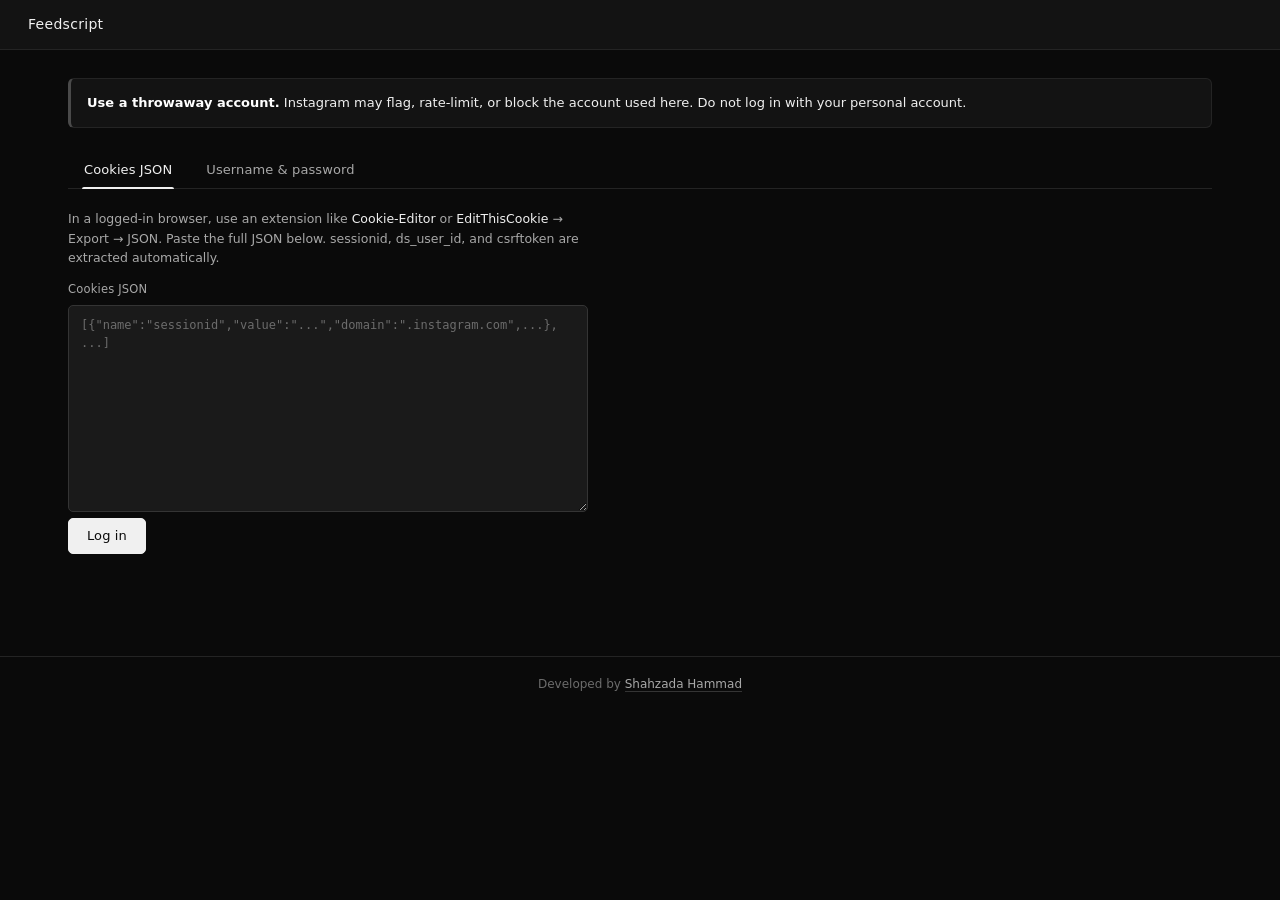
==== templates/index.html @ 1035e52e "Initial commit: Feedscript v0.1.0 Local-first desktop app for bulk transcription of short-form video" ====
<!doctype html>
<html lang="en">
<head>
  <meta charset="utf-8" />
  <meta name="viewport" content="width=device-width, initial-scale=1" />
  <title>Feedscript</title>
  <link rel="icon" type="image/png" sizes="256x256" href="/static/icon-256.png" />
  <link rel="icon" type="image/png" sizes="64x64" href="/static/icon-64.png" />
  <link rel="stylesheet" href="/static/style.css" />
</head>
<body>
  <header>
    <h1>Feedscript</h1>
    <div id="auth-bar"></div>
  </header>

  <nav class="app-nav hidden" id="app-nav">
    <button class="nav-item active" data-screen="screen-main">Transcribe</button>
    <button class="nav-item" data-screen="screen-library">Library</button>
  </nav>

  <main>
    <section id="screen-login" class="screen">
      <div class="warning">
        <strong>Use a throwaway account.</strong>
        Instagram may flag, rate-limit, or block the account used here. Do not log in with your personal account.
      </div>

      <div class="tabs">
        <button class="tab active" data-tab="cookies">Cookies JSON</button>
        <button class="tab" data-tab="password">Username &amp; password</button>
      </div>

      <form id="form-cookies" class="tab-panel active">
        <p class="hint">
          In a logged-in browser, use an extension like
          <em>Cookie-Editor</em> or <em>EditThisCookie</em> &rarr; Export &rarr; JSON.
          Paste the full JSON below. sessionid, ds_user_id, and csrftoken are extracted automatically.
        </p>
        <label>Cookies JSON
          <textarea name="blob" rows="10" placeholder='[{"name":"sessionid","value":"...","domain":".instagram.com",...}, ...]' required></textarea>
        </label>
        <button type="submit">Log in</button>
        <div class="err" data-err></div>
      </form>

      <form id="form-password" class="tab-panel">
        <label>Username<input name="username" autocomplete="off" required /></label>
        <label>Password<input name="password" type="password" required /></label>
        <button type="submit">Log in</button>
        <div class="err" data-err></div>
      </form>
    </section>

    <section id="screen-main" class="screen hidden">
      <div id="job-banner" class="job-banner hidden"></div>
      <form id="form-fetch" class="form-fetch">
        <div class="row">
          <label class="grow">Target username
            <input name="target" placeholder="e.g. natgeo" autocomplete="off" required />
          </label>
          <label>Max to scan
            <input name="limit" type="number" value="100" min="1" max="1000" />
          </label>
          <label>Date from
            <input name="date_from" type="date" />
          </label>
          <label>Date to
            <input name="date_to" type="date" />
          </label>
          <button type="submit">Fetch posts</button>
          <button type="button" id="stop-fetch" class="ghost" disabled>Stop</button>
        </div>
      </form>
      <div id="profile-info" class="info"></div>
      <div class="controls hidden" id="controls">
        <div class="row">
          <label>Sort by
            <select id="sort-by">
              <option value="likes">Likes</option>
              <option value="comments">Comments</option>
              <option value="views">Views (reels only)</option>
              <option value="timestamp">Date</option>
            </select>
          </label>
          <label>Order
            <select id="sort-order">
              <option value="desc">High → low</option>
              <option value="asc">Low → high</option>
            </select>
          </label>
          <label>Min likes
            <input id="min-likes" type="number" min="0" placeholder="0" />
          </label>
          <label>Min comments
            <input id="min-comments" type="number" min="0" placeholder="0" />
          </label>
          <label>Min views
            <input id="min-views" type="number" min="0" placeholder="0" />
          </label>
          <label>Take top
            <input id="take-n" type="number" value="10" min="1" />
          </label>
        </div>
        <div class="row">
          <label>Transcription quality
            <select id="model">
              <option value="tiny">Fastest</option>
              <option value="base">Fast</option>
              <option value="small" selected>Balanced</option>
              <option value="medium">High</option>
              <option value="large">Highest</option>
            </select>
          </label>
          <label>Run name
            <input id="run-name" placeholder="optional folder label" />
          </label>
          <label class="grow">Output folder
            <input id="output-dir" placeholder="default: ./output/  (or absolute path like /Users/hammad/Desktop/transcripts)" />
          </label>
          <button id="btn-transcribe">Transcribe selected</button>
        </div>
      </div>
      <div class="stats hidden" id="stats"></div>
      <table id="post-table" class="hidden">
        <thead>
          <tr>
            <th><input type="checkbox" id="check-all" /></th>
            <th>#</th>
            <th>Thumb</th>
            <th>Caption</th>
            <th class="num">Likes</th>
            <th class="num">Comments</th>
            <th class="num">Views</th>
            <th>Date</th>
            <th></th>
          </tr>
        </thead>
        <tbody></tbody>
      </table>
    </section>

    <section id="screen-library" class="screen hidden">
      <div class="row between">
        <h2>Library</h2>
        <button id="btn-refresh-library" class="ghost">Refresh</button>
      </div>
      <p class="hint" id="library-empty-hint">Past transcription runs appear here. Each row is one JSON file containing all videos from that run.</p>
      <div id="library-list"></div>
    </section>

    <section id="screen-job" class="screen hidden">
      <div class="row between">
        <h2>Transcription job</h2>
        <div class="row">
          <button id="btn-back" class="ghost">Back to list</button>
          <button id="btn-cancel" class="ghost">Cancel</button>
          <button id="btn-open-folder" class="ghost hidden">Open output folder</button>
        </div>
      </div>

      <div class="phases phases-2">
        <div class="phase" data-phase="download">
          <div class="phase-head">
            <span class="phase-name">1 · Download videos</span>
            <span class="phase-count" data-count>—</span>
          </div>
          <div class="bar"><div class="fill" data-fill></div></div>
          <div class="phase-current" data-current></div>
        </div>
        <div class="phase" data-phase="transcribe">
          <div class="phase-head">
            <span class="phase-name">2 · Transcribe</span>
            <span class="phase-count" data-count>—</span>
          </div>
          <div class="bar"><div class="fill" data-fill></div></div>
          <div class="phase-current" data-current></div>
        </div>
      </div>

      <div id="job-summary" class="info"></div>
      <ul id="job-log"></ul>
    </section>
  </main>

  <footer>
    Developed by <a href="https://www.linkedin.com/in/shahzada-hammad/" target="_blank" rel="noopener">Shahzada Hammad</a>
  </footer>

  <script src="/static/app.js"></script>
</body>
</html>
---- static/style.css ----
:root {
  --bg: #0a0a0a;
  --bg-2: #131313;
  --bg-3: #1a1a1a;
  --bg-hover: #1f1f1f;
  --line: #242424;
  --line-2: #343434;
  --line-3: #4a4a4a;
  --fg: #f0f0f0;
  --fg-dim: #a8a8a8;
  --fg-mute: #6c6c6c;
  --err: #ff7a7a;
  --control-h: 36px;
  --radius: 6px;
  --ease: cubic-bezier(0.2, 0.7, 0.2, 1);
}

* { box-sizing: border-box; }

html, body {
  margin: 0;
  padding: 0;
  background: var(--bg);
  color: var(--fg);
  font-family: -apple-system, BlinkMacSystemFont, "SF Pro Text", "Segoe UI", system-ui, sans-serif;
  font-size: 14px;
  line-height: 1.5;
  -webkit-font-smoothing: antialiased;
  -moz-osx-font-smoothing: grayscale;
}

/* ————————————————————————————————— Header */
header {
  display: flex;
  justify-content: space-between;
  align-items: center;
  padding: 14px 28px;
  border-bottom: 1px solid var(--line);
  background: var(--bg-2);
  position: sticky;
  top: 0;
  z-index: 10;
}
header h1 {
  font-size: 14px;
  font-weight: 500;
  margin: 0;
  letter-spacing: 0.3px;
}
#auth-bar {
  font-size: 12px;
  color: var(--fg-dim);
  display: flex;
  align-items: center;
  gap: 12px;
}
#auth-bar button {
  height: 30px;
  padding: 0 12px;
  font-size: 12px;
  background: transparent;
  color: var(--fg-dim);
  border: 1px solid var(--line-2);
  border-radius: 5px;
}
#auth-bar button:hover { color: var(--fg); border-color: var(--fg-dim); }

main {
  padding: 28px;
  max-width: 1200px;
  margin: 0 auto;
}

/* ————————————————————————————————— App nav */
.app-nav {
  display: flex;
  gap: 2px;
  padding: 0 28px;
  background: var(--bg-2);
  border-bottom: 1px solid var(--line);
  position: sticky;
  top: 49px;
  z-index: 9;
}
.nav-item {
  background: transparent;
  color: var(--fg-dim);
  border: none;
  border-radius: 0;
  height: 38px;
  padding: 0 14px;
  position: relative;
  font-weight: 400;
  letter-spacing: 0.1px;
  font-size: 13px;
}
.nav-item:hover:not(:disabled) {
  background: transparent;
  color: var(--fg);
  border-color: transparent;
}
.nav-item.active { color: var(--fg); }
.nav-item.active::after {
  content: "";
  position: absolute;
  left: 12px; right: 12px; bottom: -1px;
  height: 2px;
  background: var(--fg);
  border-radius: 2px 2px 0 0;
}

.hidden, .screen.hidden { display: none !important; }

/* ————————————————————————————————— Typography */
h2 {
  font-size: 15px;
  font-weight: 500;
  margin: 0;
  letter-spacing: 0.2px;
}
.hint {
  color: var(--fg-dim);
  font-size: 12.5px;
  line-height: 1.55;
  margin: 0 0 14px;
}
.hint em { color: var(--fg); font-style: normal; font-weight: 500; }

/* ————————————————————————————————— Form controls (uniform) */
label {
  display: block;
  color: var(--fg-dim);
  font-size: 11.5px;
  font-weight: 500;
  letter-spacing: 0.2px;
  margin: 0 0 0;
}
label > input,
label > select,
label > textarea {
  margin-top: 6px;
}

input, select, textarea, button {
  font-family: inherit;
  font-size: 13px;
  line-height: 1;
  color: var(--fg);
  outline: none;
  transition:
    border-color 0.15s var(--ease),
    background 0.15s var(--ease),
    box-shadow 0.15s var(--ease),
    color 0.15s var(--ease);
}

input[type="text"], input[type="password"], input[type="number"],
input[type="date"], input[type="email"], input:not([type]),
select {
  height: var(--control-h);
  padding: 0 12px;
  background: var(--bg-3);
  border: 1px solid var(--line-2);
  border-radius: 5px;
  width: 100%;
  -webkit-appearance: none;
  appearance: none;
}

textarea {
  padding: 10px 12px;
  background: var(--bg-3);
  border: 1px solid var(--line-2);
  border-radius: 5px;
  width: 100%;
  resize: vertical;
  line-height: 1.55;
  font-family: ui-monospace, SFMono-Regular, Menlo, monospace;
  font-size: 12px;
  color: var(--fg);
}

input::placeholder, textarea::placeholder { color: var(--fg-mute); }

input:hover, select:hover, textarea:hover { border-color: var(--line-3); }
input:focus, select:focus, textarea:focus {
  border-color: var(--line-3);
  background: var(--bg-hover);
  box-shadow: 0 0 0 3px rgba(255, 255, 255, 0.04);
}

select {
  padding-right: 30px;
  background-image: url("data:image/svg+xml;utf8,<svg xmlns='http://www.w3.org/2000/svg' viewBox='0 0 10 6' fill='none'><path d='M1 1l4 4 4-4' stroke='%23a8a8a8' stroke-width='1.5' stroke-linecap='round' stroke-linejoin='round'/></svg>");
  background-repeat: no-repeat;
  background-position: right 11px center;
  background-size: 10px 6px;
  cursor: pointer;
}

input[type="date"]::-webkit-calendar-picker-indicator {
  filter: invert(0.72);
  cursor: pointer;
  opacity: 0.55;
  padding: 2px;
}
input[type="date"]::-webkit-calendar-picker-indicator:hover { opacity: 1; }

input[type="number"]::-webkit-outer-spin-button,
input[type="number"]::-webkit-inner-spin-button {
  -webkit-appearance: none; margin: 0;
}
input[type="number"] { -moz-appearance: textfield; }

/* Checkboxes */
input[type="checkbox"] {
  width: 15px;
  height: 15px;
  appearance: none;
  -webkit-appearance: none;
  background: var(--bg-3);
  border: 1px solid var(--line-2);
  border-radius: 3px;
  cursor: pointer;
  position: relative;
  display: inline-block;
  vertical-align: middle;
  padding: 0;
  margin: 0;
  flex-shrink: 0;
}
input[type="checkbox"]:hover { border-color: var(--line-3); }
input[type="checkbox"]:checked {
  background: var(--fg);
  border-color: var(--fg);
}
input[type="checkbox"]:checked::after {
  content: "";
  position: absolute;
  top: 1px; left: 4px;
  width: 4px; height: 8px;
  border: solid #000;
  border-width: 0 1.5px 1.5px 0;
  transform: rotate(45deg);
}
input[type="checkbox"]:focus {
  box-shadow: 0 0 0 3px rgba(255,255,255,0.06);
}

/* Buttons */
button {
  height: var(--control-h);
  padding: 0 18px;
  background: var(--fg);
  color: #0a0a0a;
  border: 1px solid var(--fg);
  border-radius: 5px;
  cursor: pointer;
  font-weight: 500;
  letter-spacing: 0.1px;
  white-space: nowrap;
  display: inline-flex;
  align-items: center;
  justify-content: center;
  gap: 6px;
}
button:hover:not(:disabled) { background: #d8d8d8; border-color: #d8d8d8; }
button:active:not(:disabled) { transform: translateY(0.5px); }
button:disabled { opacity: 0.35; cursor: not-allowed; }

button.ghost {
  background: transparent;
  color: var(--fg);
  border: 1px solid var(--line-2);
  font-weight: 400;
}
button.ghost:hover:not(:disabled) {
  background: var(--bg-hover);
  border-color: var(--line-3);
}

/* ————————————————————————————————— Warning banner */
.warning {
  background: var(--bg-2);
  border: 1px solid var(--line);
  border-left: 3px solid var(--line-3);
  border-radius: var(--radius);
  padding: 14px 16px;
  margin-bottom: 22px;
  color: var(--fg);
  font-size: 13px;
  line-height: 1.55;
}
.warning strong { color: #fff; font-weight: 600; }

/* ————————————————————————————————— Tabs */
.tabs {
  display: flex;
  gap: 2px;
  border-bottom: 1px solid var(--line);
  margin-bottom: 20px;
}
.tab {
  background: transparent;
  border: none;
  color: var(--fg-dim);
  padding: 0 16px;
  height: 38px;
  font-size: 13px;
  font-weight: 400;
  border-radius: 0;
  position: relative;
  cursor: pointer;
  letter-spacing: 0.1px;
}
.tab:hover { color: var(--fg); background: transparent; }
.tab.active { color: var(--fg); }
.tab.active::after {
  content: "";
  position: absolute;
  left: 14px; right: 14px; bottom: -1px;
  height: 2px;
  background: var(--fg);
  border-radius: 2px 2px 0 0;
}

.tab-panel { display: none; max-width: 520px; }
.tab-panel.active { display: block; animation: fadeIn 0.22s var(--ease); }
@keyframes fadeIn {
  from { opacity: 0; transform: translateY(3px); }
  to { opacity: 1; transform: none; }
}

/* ————————————————————————————————— Layout primitives */
.row {
  display: flex;
  gap: 12px;
  align-items: flex-end;
  flex-wrap: wrap;
}
.row label { margin-bottom: 0; }
.row .grow { flex: 1 1 200px; }
.row.between { justify-content: space-between; align-items: center; flex-wrap: nowrap; }
.row.between h2 { flex-shrink: 0; }

/* ————————————————————————————————— Fetch form */
.form-fetch {
  background: var(--bg-2);
  border: 1px solid var(--line);
  border-radius: var(--radius);
  padding: 16px;
  margin-bottom: 14px;
}
.form-fetch .row {
  display: grid;
  grid-template-columns: minmax(220px, 1.6fr) 0.7fr 0.9fr 0.9fr auto auto;
  gap: 12px;
  align-items: end;
}

/* ————————————————————————————————— Filters/run options */
.controls {
  background: var(--bg-2);
  border: 1px solid var(--line);
  border-radius: var(--radius);
  padding: 16px;
  margin: 14px 0;
  display: flex;
  flex-direction: column;
  gap: 14px;
}
.controls .row { align-items: end; }
.controls .row:nth-of-type(1) {
  display: grid;
  grid-template-columns: repeat(6, minmax(0, 1fr));
  gap: 12px;
}
.controls .row:nth-of-type(2) {
  display: grid;
  grid-template-columns: minmax(180px, 1fr) minmax(160px, 1fr) minmax(260px, 2fr) auto;
  gap: 12px;
}

/* ————————————————————————————————— Info / stats */
.info {
  padding: 12px 14px;
  background: var(--bg-2);
  border: 1px solid var(--line);
  border-radius: var(--radius);
  color: var(--fg-dim);
  font-size: 13px;
  margin: 14px 0;
}
.info strong { color: var(--fg); font-weight: 500; }

.stats {
  color: var(--fg-mute);
  font-size: 12px;
  padding: 4px 4px;
  margin: 6px 0 10px;
  font-variant-numeric: tabular-nums;
}

/* ————————————————————————————————— Table */
table {
  width: 100%;
  border-collapse: separate;
  border-spacing: 0;
  font-size: 13px;
  margin-top: 12px;
  background: var(--bg-2);
  border: 1px solid var(--line);
  border-radius: var(--radius);
  overflow: hidden;
}

thead th {
  background: var(--bg-2);
  color: var(--fg-mute);
  font-weight: 500;
  font-size: 11px;
  letter-spacing: 0.4px;
  text-transform: uppercase;
  padding: 12px 14px;
  text-align: left;
  border-bottom: 1px solid var(--line);
  position: sticky;
  top: 51px;
  z-index: 1;
  vertical-align: middle;
}

th.num, td.num { text-align: right; font-variant-numeric: tabular-nums; }

tbody td {
  padding: 12px 14px;
  border-bottom: 1px solid var(--line);
  vertical-align: middle;
}
tbody tr:last-child td { border-bottom: none; }
tbody tr { transition: background 0.12s var(--ease); }
tbody tr:hover { background: var(--bg-hover); }

td img {
  width: 64px;
  height: 64px;
  object-fit: cover;
  border-radius: 4px;
  background: var(--bg-3);
  display: block;
}

td.caption {
  max-width: 440px;
  color: var(--fg-dim);
  font-size: 12.5px;
  line-height: 1.5;
}
td.caption .cap-text {
  display: -webkit-box;
  -webkit-line-clamp: 2;
  -webkit-box-orient: vertical;
  overflow: hidden;
}

td a {
  color: var(--fg);
  text-decoration: none;
  border-bottom: 1px solid var(--line-2);
  transition: border-color 0.12s var(--ease);
}
td a:hover { border-bottom-color: var(--fg-dim); }

/* ————————————————————————————————— Phases / progress */
.phases {
  display: grid;
  grid-template-columns: 1fr 1fr 1fr;
  gap: 14px;
  margin: 18px 0;
}
.phases.phases-2 { grid-template-columns: 1fr 1fr; }

.phase {
  padding: 16px;
  background: var(--bg-2);
  border: 1px solid var(--line);
  border-radius: var(--radius);
  transition: border-color 0.2s var(--ease);
}
.phase.active { border-color: var(--line-3); }
.phase.done .fill { background: var(--fg-dim); }

.phase-head {
  display: flex;
  justify-content: space-between;
  align-items: baseline;
  margin-bottom: 10px;
}
.phase-name { color: var(--fg); font-weight: 500; font-size: 13px; }
.phase-count {
  color: var(--fg-dim);
  font-variant-numeric: tabular-nums;
  font-size: 12px;
}

.bar {
  height: 4px;
  background: var(--bg-3);
  border-radius: 2px;
  overflow: hidden;
  margin-bottom: 8px;
}
.fill {
  height: 100%;
  width: 0%;
  background: var(--fg);
  border-radius: 2px;
  transition: width 0.3s var(--ease);
}

.phase-current {
  font-size: 11px;
  color: var(--fg-mute);
  font-family: ui-monospace, SFMono-Regular, Menlo, monospace;
  min-height: 14px;
  word-break: break-all;
}

/* ————————————————————————————————— Job summary + banner */
#job-summary {
  padding: 12px 16px;
  background: var(--bg-2);
  border: 1px solid var(--line);
  border-radius: var(--radius);
  font-size: 13px;
  font-variant-numeric: tabular-nums;
}

.job-banner {
  margin-bottom: 18px;
  padding: 12px 16px;
  background: var(--bg-2);
  border: 1px solid var(--line);
  border-left: 3px solid var(--fg-dim);
  border-radius: var(--radius);
  font-size: 13px;
  display: flex;
  justify-content: space-between;
  align-items: center;
  cursor: pointer;
  transition: background 0.12s var(--ease), border-left-color 0.12s var(--ease);
}
.job-banner:hover { background: var(--bg-hover); border-left-color: var(--fg); }
.job-banner .label { color: var(--fg); font-weight: 500; }
.job-banner .detail { color: var(--fg-dim); font-variant-numeric: tabular-nums; }
.job-banner.done { border-left-color: var(--fg-dim); }

/* ————————————————————————————————— Job log */
#job-log {
  list-style: none;
  padding: 0;
  margin: 16px 0;
  max-height: 360px;
  overflow-y: auto;
  border: 1px solid var(--line);
  border-radius: var(--radius);
  background: var(--bg-2);
}
#job-log li {
  padding: 8px 14px;
  border-bottom: 1px solid var(--line);
  font-family: ui-monospace, SFMono-Regular, Menlo, monospace;
  font-size: 12px;
  color: var(--fg-dim);
  line-height: 1.5;
}
#job-log li:last-child { border-bottom: none; }
#job-log li.ok { color: var(--fg); }
#job-log li.err { color: var(--err); }

/* ————————————————————————————————— Library */
#library-list { display: flex; flex-direction: column; gap: 10px; margin-top: 14px; }

.library-item {
  background: var(--bg-2);
  border: 1px solid var(--line);
  border-radius: var(--radius);
  padding: 14px 16px;
  transition: border-color 0.15s var(--ease), background 0.15s var(--ease);
}
.library-item:hover { border-color: var(--line-2); }

.library-item-head {
  display: flex;
  justify-content: space-between;
  align-items: baseline;
  gap: 14px;
  margin-bottom: 12px;
  flex-wrap: wrap;
}

.library-item-title {
  display: flex;
  align-items: baseline;
  gap: 10px;
  flex-wrap: wrap;
  min-width: 0;
}
.library-item-name {
  font-weight: 500;
  font-size: 14px;
  color: var(--fg);
  letter-spacing: 0.1px;
}
.library-item-target {
  color: var(--fg-dim);
  font-size: 12.5px;
}
.library-item-tag {
  font-size: 10.5px;
  color: var(--fg-mute);
  text-transform: uppercase;
  letter-spacing: 0.5px;
  padding: 2px 6px;
  border: 1px solid var(--line-2);
  border-radius: 3px;
}

.library-item-meta {
  color: var(--fg-mute);
  font-size: 12px;
  font-variant-numeric: tabular-nums;
  display: flex;
  gap: 12px;
  flex-wrap: wrap;
}
.library-item-meta span::before {
  content: "·";
  margin-right: 12px;
  color: var(--line-2);
}
.library-item-meta span:first-child::before { content: ""; margin: 0; }

.library-item-actions {
  display: flex;
  gap: 8px;
  flex-wrap: wrap;
}
.library-item-actions button {
  height: 30px;
  padding: 0 12px;
  font-size: 12px;
}
.library-item-actions button.danger {
  color: var(--err);
  border-color: rgba(255, 122, 122, 0.3);
}
.library-item-actions button.danger:hover:not(:disabled) {
  background: rgba(255, 122, 122, 0.08);
  border-color: var(--err);
}
.library-empty {
  padding: 40px;
  text-align: center;
  color: var(--fg-mute);
  font-size: 13px;
  background: var(--bg-2);
  border: 1px dashed var(--line-2);
  border-radius: var(--radius);
  margin-top: 14px;
}
.library-toast {
  position: fixed;
  bottom: 28px; left: 50%;
  transform: translateX(-50%);
  background: var(--fg);
  color: #0a0a0a;
  padding: 10px 18px;
  border-radius: 6px;
  font-size: 13px;
  font-weight: 500;
  box-shadow: 0 6px 18px rgba(0,0,0,0.5);
  z-index: 100;
  animation: toastIn 0.2s var(--ease);
}
@keyframes toastIn {
  from { opacity: 0; transform: translate(-50%, 8px); }
  to { opacity: 1; transform: translate(-50%, 0); }
}

/* ————————————————————————————————— Errors / footer */
.err {
  color: var(--err);
  font-size: 12px;
  min-height: 16px;
  margin-top: 10px;
}

footer {
  border-top: 1px solid var(--line);
  padding: 18px 28px;
  margin-top: 48px;
  text-align: center;
  color: var(--fg-mute);
  font-size: 12px;
}
footer a {
  color: var(--fg-dim);
  text-decoration: none;
  border-bottom: 1px solid var(--line-2);
  transition: color 0.12s var(--ease), border-color 0.12s var(--ease);
}
footer a:hover { color: var(--fg); border-bottom-color: var(--fg-dim); }

/* ————————————————————————————————— Scrollbars */
::-webkit-scrollbar { width: 10px; height: 10px; }
::-webkit-scrollbar-track { background: transparent; }
::-webkit-scrollbar-thumb {
  background: var(--line-2);
  border-radius: 10px;
  border: 2px solid var(--bg);
}
::-webkit-scrollbar-thumb:hover { background: var(--line-3); }
::-webkit-scrollbar-corner { background: transparent; }

/* ————————————————————————————————— Responsive */
@media (max-width: 980px) {
  main { padding: 20px; }
  .form-fetch .row { grid-template-columns: 1fr 1fr; }
  .controls .row:nth-of-type(1) { grid-template-columns: repeat(3, 1fr); }
  .controls .row:nth-of-type(2) { grid-template-columns: 1fr; }
  .phases, .phases.phases-2 { grid-template-columns: 1fr; }
  td img { width: 56px; height: 56px; }
}
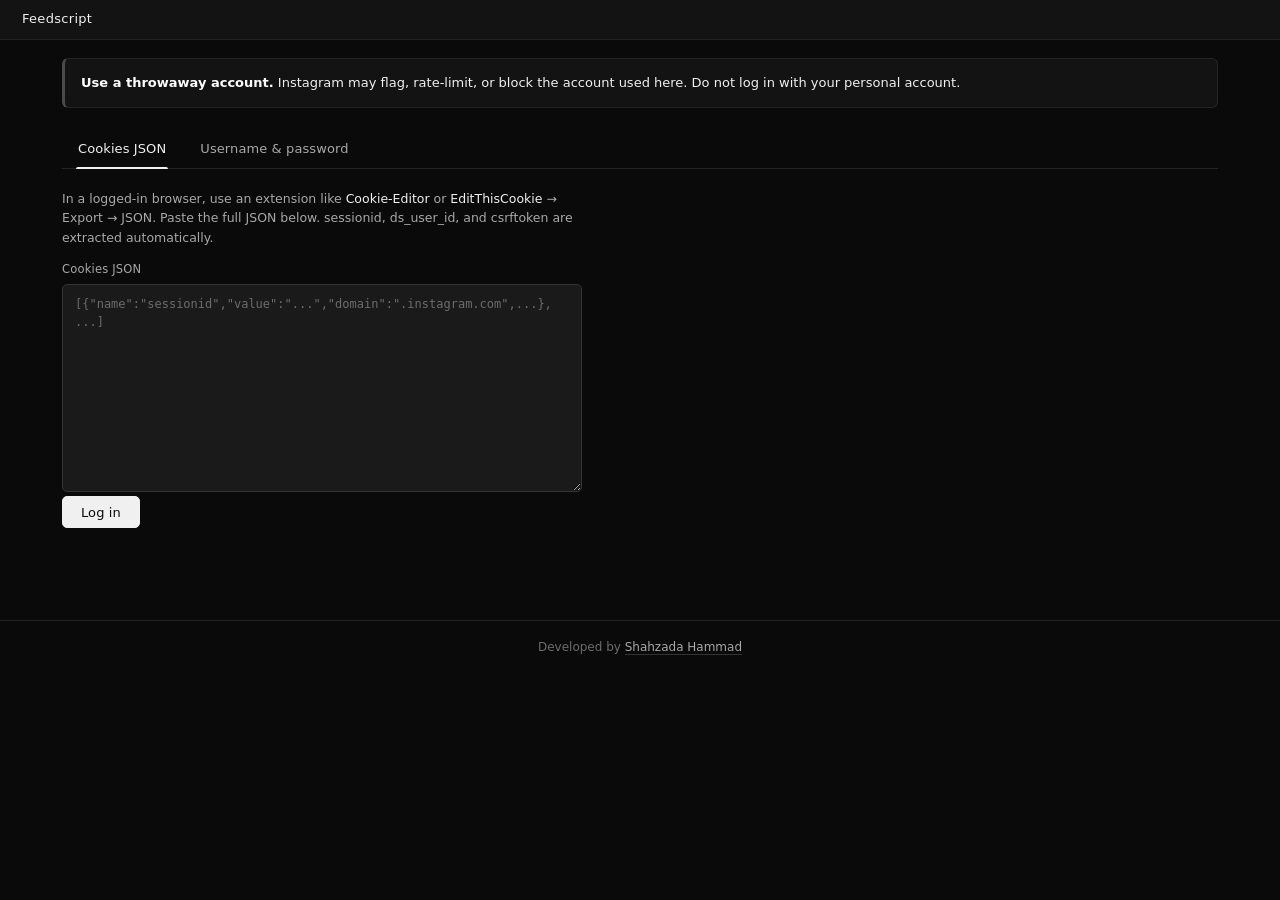
==== commit 3091d463: "UI density + loading spinner + view-count robustness Several small issues users hit after first use:" ====
--- a/templates/index.html
+++ b/templates/index.html
@@ -60,7 +60,7 @@
             <input name="target" placeholder="e.g. natgeo" autocomplete="off" required />
           </label>
           <label>Max to scan
-            <input name="limit" type="number" value="100" min="1" max="1000" />
+            <input name="limit" type="number" value="300" min="1" max="1000" />
           </label>
           <label>Date from
             <input name="date_from" type="date" />
@@ -72,7 +72,10 @@
           <button type="button" id="stop-fetch" class="ghost" disabled>Stop</button>
         </div>
       </form>
-      <div id="profile-info" class="info"></div>
+      <div id="profile-info" class="info hidden">
+        <span class="spinner hidden" id="fetch-spinner"></span>
+        <span id="profile-text"></span>
+      </div>
       <div class="controls hidden" id="controls">
         <div class="row">
           <label>Sort by
--- a/static/style.css
+++ b/static/style.css
@@ -10,7 +10,7 @@
   --fg-dim: #a8a8a8;
   --fg-mute: #6c6c6c;
   --err: #ff7a7a;
-  --control-h: 36px;
+  --control-h: 32px;
   --radius: 6px;
   --ease: cubic-bezier(0.2, 0.7, 0.2, 1);
 }
@@ -23,8 +23,8 @@
   background: var(--bg);
   color: var(--fg);
   font-family: -apple-system, BlinkMacSystemFont, "SF Pro Text", "Segoe UI", system-ui, sans-serif;
-  font-size: 14px;
-  line-height: 1.5;
+  font-size: 13px;
+  line-height: 1.45;
   -webkit-font-smoothing: antialiased;
   -moz-osx-font-smoothing: grayscale;
 }
@@ -34,15 +34,15 @@
   display: flex;
   justify-content: space-between;
   align-items: center;
-  padding: 14px 28px;
+  padding: 10px 22px;
   border-bottom: 1px solid var(--line);
   background: var(--bg-2);
   position: sticky;
   top: 0;
-  z-index: 10;
+  z-index: 30;
 }
 header h1 {
-  font-size: 14px;
+  font-size: 13px;
   font-weight: 500;
   margin: 0;
   letter-spacing: 0.3px;
@@ -66,7 +66,7 @@
 #auth-bar button:hover { color: var(--fg); border-color: var(--fg-dim); }
 
 main {
-  padding: 28px;
+  padding: 18px 22px;
   max-width: 1200px;
   margin: 0 auto;
 }
@@ -75,24 +75,24 @@
 .app-nav {
   display: flex;
   gap: 2px;
-  padding: 0 28px;
+  padding: 0 22px;
   background: var(--bg-2);
   border-bottom: 1px solid var(--line);
   position: sticky;
-  top: 49px;
-  z-index: 9;
+  top: 40px;
+  z-index: 25;
 }
 .nav-item {
   background: transparent;
   color: var(--fg-dim);
   border: none;
   border-radius: 0;
-  height: 38px;
-  padding: 0 14px;
+  height: 34px;
+  padding: 0 12px;
   position: relative;
   font-weight: 400;
   letter-spacing: 0.1px;
-  font-size: 13px;
+  font-size: 12.5px;
 }
 .nav-item:hover:not(:disabled) {
   background: transparent;
@@ -348,8 +348,8 @@
   background: var(--bg-2);
   border: 1px solid var(--line);
   border-radius: var(--radius);
-  padding: 16px;
-  margin-bottom: 14px;
+  padding: 12px;
+  margin-bottom: 10px;
 }
 .form-fetch .row {
   display: grid;
@@ -363,11 +363,11 @@
   background: var(--bg-2);
   border: 1px solid var(--line);
   border-radius: var(--radius);
-  padding: 16px;
-  margin: 14px 0;
+  padding: 12px;
+  margin: 10px 0;
   display: flex;
   flex-direction: column;
-  gap: 14px;
+  gap: 10px;
 }
 .controls .row { align-items: end; }
 .controls .row:nth-of-type(1) {
@@ -383,67 +383,94 @@
 
 /* ————————————————————————————————— Info / stats */
 .info {
-  padding: 12px 14px;
-  background: var(--bg-2);
-  border: 1px solid var(--line);
-  border-radius: var(--radius);
-  color: var(--fg-dim);
-  font-size: 13px;
-  margin: 14px 0;
+  padding: 9px 12px;
+  background: var(--bg-2);
+  border: 1px solid var(--line);
+  border-radius: var(--radius);
+  color: var(--fg-dim);
+  font-size: 12.5px;
+  margin: 10px 0;
+  display: flex;
+  align-items: center;
+  gap: 8px;
+  min-height: 34px;
 }
 .info strong { color: var(--fg); font-weight: 500; }
+.info:empty { display: none; }
 
 .stats {
   color: var(--fg-mute);
-  font-size: 12px;
+  font-size: 11.5px;
   padding: 4px 4px;
-  margin: 6px 0 10px;
+  margin: 4px 0 8px;
   font-variant-numeric: tabular-nums;
 }
+
+/* ————————————————————————————————— Spinner (used in fetch loading + setup) */
+.spinner {
+  display: inline-block;
+  width: 12px;
+  height: 12px;
+  border: 2px solid var(--line-2);
+  border-top-color: var(--fg);
+  border-radius: 50%;
+  animation: feedscript-spin 0.75s linear infinite;
+  flex-shrink: 0;
+}
+@keyframes feedscript-spin { to { transform: rotate(360deg); } }
 
 /* ————————————————————————————————— Table */
 table {
   width: 100%;
   border-collapse: separate;
   border-spacing: 0;
-  font-size: 13px;
-  margin-top: 12px;
-  background: var(--bg-2);
-  border: 1px solid var(--line);
-  border-radius: var(--radius);
-  overflow: hidden;
+  font-size: 12.5px;
+  margin-top: 10px;
+  background: var(--bg-2);
+  border: 1px solid var(--line);
+  border-radius: var(--radius);
 }
 
 thead th {
   background: var(--bg-2);
   color: var(--fg-mute);
   font-weight: 500;
-  font-size: 11px;
+  font-size: 10.5px;
   letter-spacing: 0.4px;
   text-transform: uppercase;
-  padding: 12px 14px;
+  padding: 9px 12px;
   text-align: left;
   border-bottom: 1px solid var(--line);
   position: sticky;
-  top: 51px;
-  z-index: 1;
+  top: 74px;
+  z-index: 20;
   vertical-align: middle;
+  box-shadow: 0 1px 0 var(--line);
+}
+thead th:first-child {
+  border-top-left-radius: var(--radius);
+}
+thead th:last-child {
+  border-top-right-radius: var(--radius);
 }
 
 th.num, td.num { text-align: right; font-variant-numeric: tabular-nums; }
 
 tbody td {
-  padding: 12px 14px;
+  padding: 8px 12px;
   border-bottom: 1px solid var(--line);
   vertical-align: middle;
+  background: var(--bg-2);
 }
 tbody tr:last-child td { border-bottom: none; }
+tbody tr:last-child td:first-child { border-bottom-left-radius: var(--radius); }
+tbody tr:last-child td:last-child { border-bottom-right-radius: var(--radius); }
 tbody tr { transition: background 0.12s var(--ease); }
-tbody tr:hover { background: var(--bg-hover); }
+tbody tr:hover td { background: var(--bg-hover); }
 
 td img {
-  width: 64px;
-  height: 64px;
+  width: 52px;
+  height: 52px;
   object-fit: cover;
   border-radius: 4px;
   background: var(--bg-3);
@@ -475,13 +502,13 @@
 .phases {
   display: grid;
   grid-template-columns: 1fr 1fr 1fr;
-  gap: 14px;
-  margin: 18px 0;
+  gap: 10px;
+  margin: 14px 0;
 }
 .phases.phases-2 { grid-template-columns: 1fr 1fr; }
 
 .phase {
-  padding: 16px;
+  padding: 12px;
   background: var(--bg-2);
   border: 1px solid var(--line);
   border-radius: var(--radius);
@@ -585,7 +612,7 @@
   background: var(--bg-2);
   border: 1px solid var(--line);
   border-radius: var(--radius);
-  padding: 14px 16px;
+  padding: 11px 13px;
   transition: border-color 0.15s var(--ease), background 0.15s var(--ease);
 }
 .library-item:hover { border-color: var(--line-2); }
